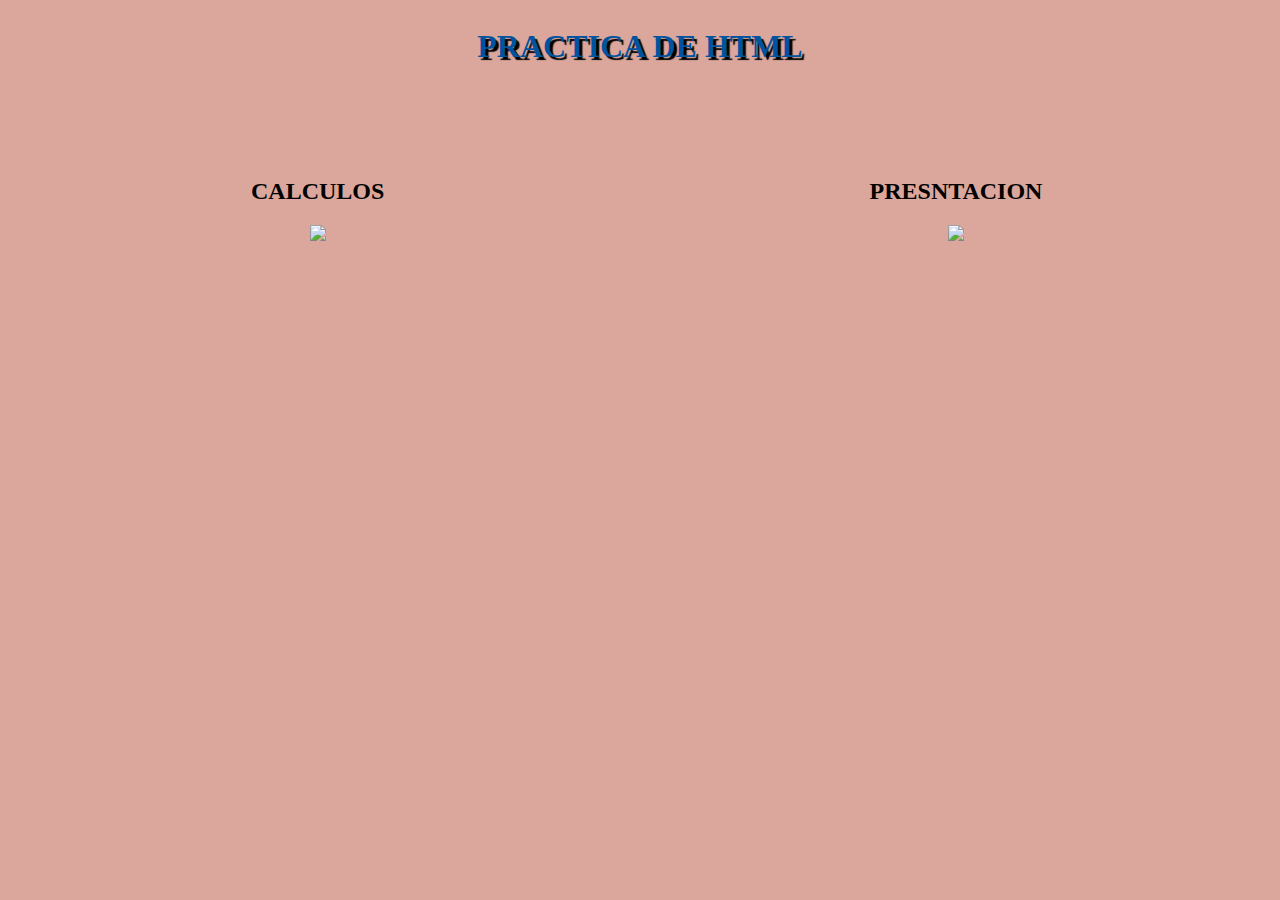
==== index.html @ 56c39546 "Pratica de HTML" ====
<html>
<Title> Presentacion </Title>
<head >
<link href="css/estilo.css" rel="stylesheet" type="text/css">

<script language="javascript">

a1=new Image(100,60)
a1.src="Imagenes/manita 1.PNG"
a2=new Image(100,60)
a2.src="Imagenes/Manita 2.PNG"

//-->
</script>


<script>
<!--
function filter(imagename,objectsrc){
if (document.images)
document.images[imagename].src=eval(objectsrc+".src")
}
//-->
</script>


<body id="Fondo">

<div id="Contenedor1">
	<h1> PRACTICA DE HTML </h1>
</div>
	

<div id="Contenedor2">
	<h2> PRESNTACION </h2>


<a href="Presentacion.html" onmouseover="filter('img1','a2'); window.status='Status Message';return true;" onmouseout="filter('img1','a1'); window.status='';return true;" onclick="window.focus()">

<img src="Imagenes/manita 1.PNG" name="img1" ></a></p>

 </div>


<div id="Contenedor3"> 
	<h2> CALCULOS </h2>


<a href="Calculos.html" onmouseover="filter('img2','a2'); window.status='Status Message';return true;" onmouseout="filter('img2','a1'); window.status='';return true;" onclick="window.focus()">

<img src="Imagenes/Manita 2.PNG" name="img2" ></a></p>



</div>	




<script src="ejemplo.js"></script>
</head>
</body>	
</html>
---- css/estilo.css ----
p, li {
  font-size: 16px;
  line-height: 2;
  letter-spacing: 1px;
}

body {
background-color: #DBA79C;


  
}

h1 {
  margin: 0;
  padding: 20px 0;
  color: #00539F;
  text-shadow: 3px 3px 1px black;
}


#Contenedor1{

 
  height: 150px;
  width: 100%;
  text-align: center;
  background-color: #DBA79C;
}


#Contenedor2{

  
  height: 80%;
  width: 50%;
  float: right;
  text-align: center;
  background-color: #DBA79C;
}


#Contenedor3{
  border: 0px solid greenyellow;
  height: 80%;
  width: 49%;
  text-align: center;
  background-color: #DBA79C;
  
}
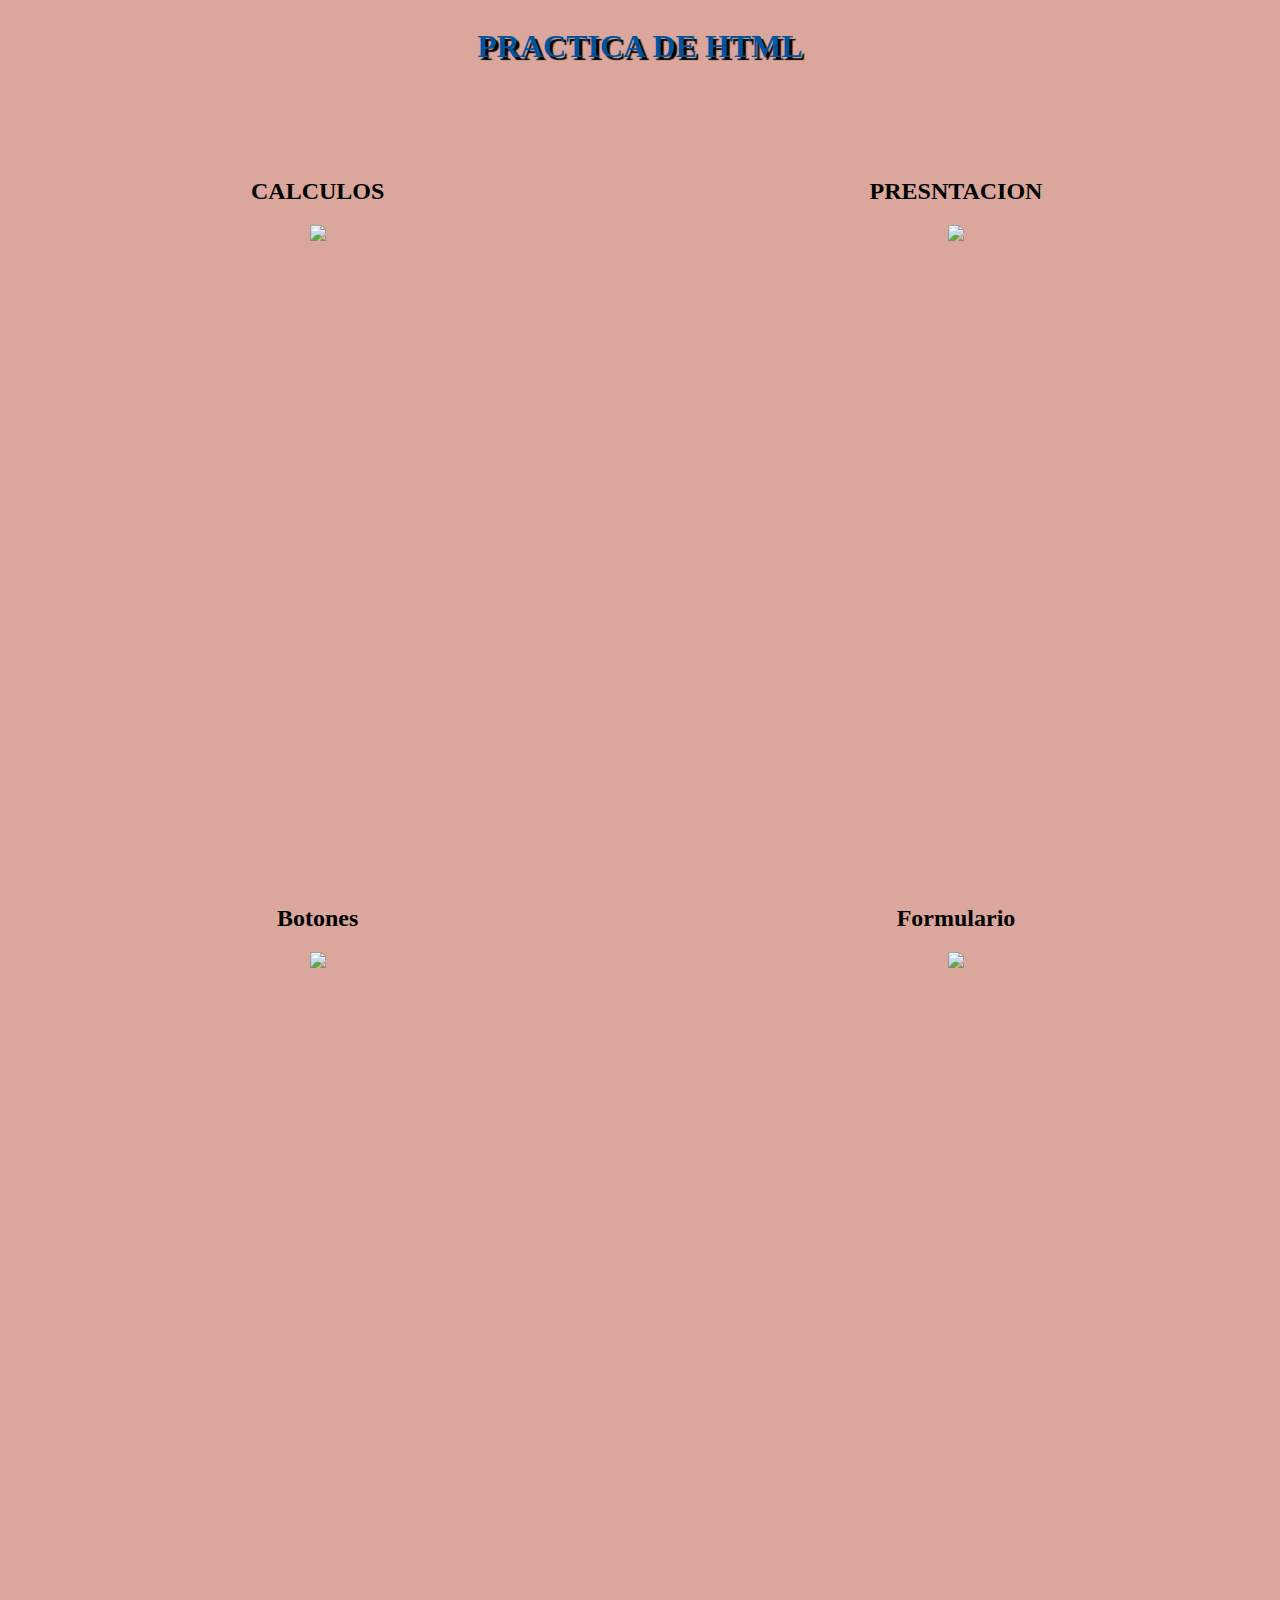
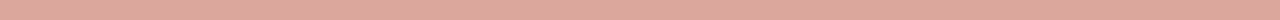
==== commit 9ddb0577: "Actilizacion de botones" ====
--- a/index.html
+++ b/index.html
@@ -9,6 +9,10 @@
 a1.src="Imagenes/manita 1.PNG"
 a2=new Image(100,60)
 a2.src="Imagenes/Manita 2.PNG"
+a3=new Image(100,60)
+a3.src="Imagenes/manita 1.PNG"
+a4=new Image(100,60)
+a4.src="Imagenes/Manita 2.PNG"
 
 //-->
 </script>
@@ -54,6 +58,28 @@
 
 </div>	
 
+<div id="Contenedor4"> 
+	<h2> Formulario </h2>
+
+
+<a href="Formulario.html" onmouseover="filter('img3','A4'); window.status='Status Message';return true;" onmouseout="filter('img3','a3'); window.status='';return true;" onclick="window.focus()">
+
+<img src="Imagenes/Manita 2.PNG" name="img3" ></a></p>
+
+
+
+</div>
+
+
+<div id="Contenedor5">
+	<h2> Botones </h2>
+
+
+<a href="Botones.html" onmouseover="filter('img4','a4'); window.status='Status Message';return true;" onmouseout="filter('img4','a3'); window.status='';return true;" onclick="window.focus()">
+
+<img src="Imagenes/manita 1.PNG" name="img4" ></a></p>
+
+ </div>
 
 
 
--- a/css/estilo.css
+++ b/css/estilo.css
@@ -49,3 +49,24 @@
   
 }
 
+
+#Contenedor4{
+
+  
+  height: 80%;
+  width: 50%;
+  float: right;
+  text-align: center;
+  background-color: #DBA79C;
+}
+
+
+#Contenedor5{
+  border: 0px solid greenyellow;
+  height: 80%;
+  width: 49%;
+  text-align: center;
+  background-color: #DBA79C;
+  
+}
+
